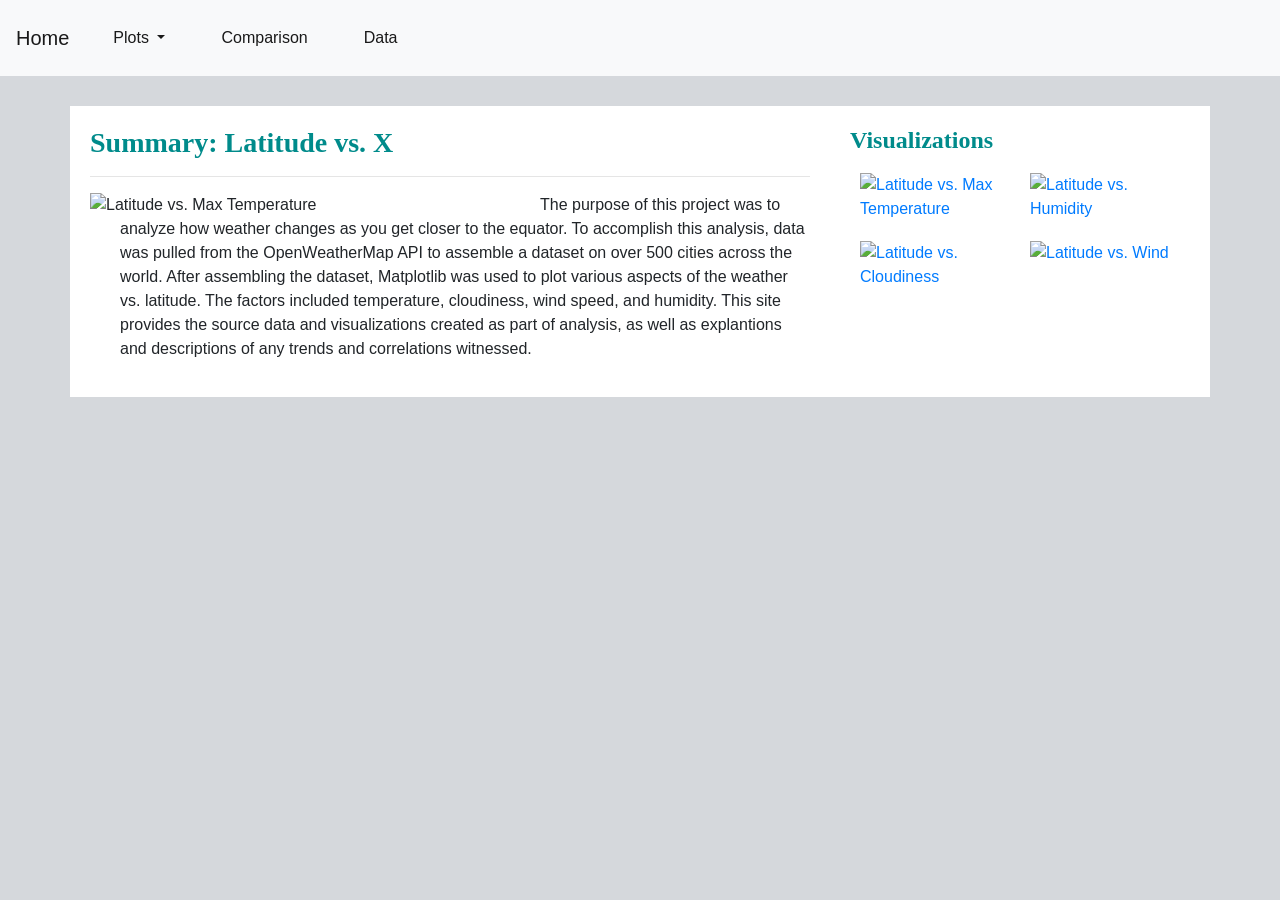
==== index.html @ 6e582710 "update files" ====
<!DOCTYPE html>
<html lang="en">
<head>
    <meta charset="UTF-8">
    <meta name="viewport" content="width=device-width, initial-scale=1.0">
    <title>Weather Project</title>
    <link rel="stylesheet" href="https://stackpath.bootstrapcdn.com/bootstrap/4.3.1/css/bootstrap.min.css" integrity="sha384-ggOyR0iXCbMQv3Xipma34MD+dH/1fQ784/j6cY/iJTQUOhcWr7x9JvoRxT2MZw1T" crossorigin="anonymous">
    <link rel="stylesheet" href="style.css">
</head>

<body class= "first_page">
<!-- Nav bar -->
<nav class="navbar navbar-expand-lg navbar-light bg-light">
  <a class="navbar-brand" href="https://changrita1114.github.io/Web-Design-Challenge/">Home</a>
  <button class="navbar-toggler" type="button" data-toggle="collapse" data-target="#navbarSupportedContent" aria-controls="navbarSupportedContent" aria-expanded="false" aria-label="Toggle navigation">
    <span class="navbar-toggler-icon"></span>
  </button>

<!-- <div class="nav justify-content-end"> -->
  <div class="collapse navbar-collapse" id="navbarSupportedContent">
    <ul class="navbar-nav mr-auto">
      <li class="nav-item dropdown active">
        <a class="nav-link dropdown-toggle" href="#" id="navbarDropdown" role="button" data-toggle="dropdown" aria-haspopup="true" aria-expanded="false">
          Plots
        </a>
        <div class="dropdown-menu" aria-labelledby="navbarDropdown">
          <a class="dropdown-item" href="https://changrita1114.github.io/Web-Design-Challenge/temp">Max Temperature</a>
          <a class="dropdown-item" href="https://changrita1114.github.io/Web-Design-Challenge/humidity">Humidity</a>
          <a class="dropdown-item" href="https://changrita1114.github.io/Web-Design-Challenge/cloudiness">Cloudiness</a>
          <a class="dropdown-item" href="https://changrita1114.github.io/Web-Design-Challenge/wind">Wind Speed</a>
        </div>
        <li class="nav-item active">
          <a class="nav-link" href="#">Comparison <span class="sr-only">(current)</span></a>
        </li>
        <li class="nav-item active">
          <a class="nav-link" href="https://changrita1114.github.io/Web-Design-Challenge/data">Data <span class="sr-only">(current)</span></a>
        </li>
    </ul>
  </div>
<!-- </div> -->
</nav>

<div class="container">
    <div class="row">
      <div class="col-8">
        <h3>Summary: Latitude vs. X</h3>
        <hr>
        <img src="https://github.com/changrita1114/Web-Design-Challenge/blob/main/WebVisualizations/assets/01_Latitude%20vs.%20Temperature%20Plot.png?raw=true" alt="Latitude vs. Max Temperature">
        <p>The purpose of this project was to analyze how weather changes as you get closer to the equator. 
           To accomplish this analysis, data was pulled from the OpenWeatherMap API to assemble a dataset on over 500 cities across the world.
           After assembling the dataset, Matplotlib was used to plot various aspects of the weather vs. latitude. The factors
           included temperature, cloudiness, wind speed, and humidity. This site provides the source data and visualizations
           created as part of analysis, as well as explantions and descriptions of any trends and correlations witnessed.</p>
      </div>
    
     <div class="col-4">
        <h4>Visualizations</h4>
        <a href="https://changrita1114.github.io/Web-Design-Challenge/temp">
          <img src="https://github.com/changrita1114/Web-Design-Challenge/blob/main/WebVisualizations/assets/01_Latitude%20vs.%20Temperature%20Plot.png?raw=true" alt="Latitude vs. Max Temperature">
        </a>
        <a href="https://changrita1114.github.io/Web-Design-Challenge/humidity">
          <img src="https://github.com/changrita1114/Web-Design-Challenge/blob/main/WebVisualizations/assets/02_Latitude%20vs.%20Humidity%20Plot.png?raw=true" alt="Latitude vs. Humidity">
        </a> 
        <a href="https://changrita1114.github.io/Web-Design-Challenge/cloudiness">
          <img src="https://github.com/changrita1114/Web-Design-Challenge/blob/main/WebVisualizations/assets/03_Latitude%20vs.%20Cloudiness%20Plot.png?raw=true" alt="Latitude vs. Cloudiness">
        </a> 
        <a href="https://changrita1114.github.io/Web-Design-Challenge/wind">
          <img src="https://github.com/changrita1114/Web-Design-Challenge/blob/main/WebVisualizations/assets/04_Latitude%20vs.%20Wind%20Speed%20Plot.png?raw=true" alt="Latitude vs. Wind">
        </a> 
      </div>
    </div>
</div>
 <!-- jQuery first, then Popper.js, then Bootstrap JS -->
 <script src="https://code.jquery.com/jquery-3.4.1.slim.min.js" integrity="sha384-J6qa4849blE2+poT4WnyKhv5vZF5SrPo0iEjwBvKU7imGFAV0wwj1yYfoRSJoZ+n" crossorigin="anonymous"></script>
 <script src="https://cdn.jsdelivr.net/npm/popper.js@1.16.0/dist/umd/popper.min.js" integrity="sha384-Q6E9RHvbIyZFJoft+2mJbHaEWldlvI9IOYy5n3zV9zzTtmI3UksdQRVvoxMfooAo" crossorigin="anonymous"></script>
 <script src="https://stackpath.bootstrapcdn.com/bootstrap/4.4.1/js/bootstrap.min.js" integrity="sha384-wfSDF2E50Y2D1uUdj0O3uMBJnjuUD4Ih7YwaYd1iqfktj0Uod8GCExl3Og8ifwB6" crossorigin="anonymous"></script>
</body>
</html>
---- style.css ----
/* Making our navbar li's inline-block elements */
.navbar li {
  display: inline-block;
  padding: 10px;
  margin-right: 10px;
  margin-left: 10px;
  cursor: pointer;
}

/* Getting rid of the default link styles here */
.navbar li a {
    color: #000;
    text-decoration: none;
  }

/* Adjust color */
.first_page {
    background: #d5d8dc;
}

/* .container{
  margin-right: 100px;
  margin-left: 100px;
} */

.col-8{
  margin-top: 30px;
  padding: 20px;
  background: white;
}

.col-8 img {
    width: 450px;
    height: auto;
    float: left;
    padding: 0 10px 0 0;
}

.col-4{
  margin-top: 30px;
  padding: 20px;
  background: white;
}
.col-4 img{
  width: 200px;
  height:auto;
  float: left;
  width: 50%;
  padding: 10px;
}

h3{
  color: darkcyan;
  font-weight: bold;
  font-family: Georgia, 'Times New Roman', Times, serif;
}

h4{
  color: darkcyan;
  font-weight: bold;
  font-family: Georgia, 'Times New Roman', Times, serif;
}
/* 
 */
#compare{
  margin-top: 20px;
  margin-left: 80px;
  color: darkcyan;
  font-weight: bold;
  font-family: Georgia, 'Times New Roman', Times, serif;
}
#compare_2{
  margin-top: 20px;
  margin-left: 120px;
  color: darkcyan;
  font-weight: bold;
  font-family: Georgia, 'Times New Roman', Times, serif;
}

/* Style for the data page */
table {
  font-family: arial, sans-serif;
  border-collapse: collapse;
  width: 95%;
  margin-left: 30px;
}

td, th {
  border: 1px solid #dddddd;
  text-align: left;
  padding: 8px;
}

tr:nth-child(even) {
  background-color: #dddddd;
}

p {
  font-family: arial, sans-serif;
  margin-left: 30px;
}

.datasheet {
  margin-top: 20px;
  margin-left: 30px;
  color: darkcyan;
  font-weight: bold;
  font-family: Georgia, 'Times New Roman', Times, serif;
}
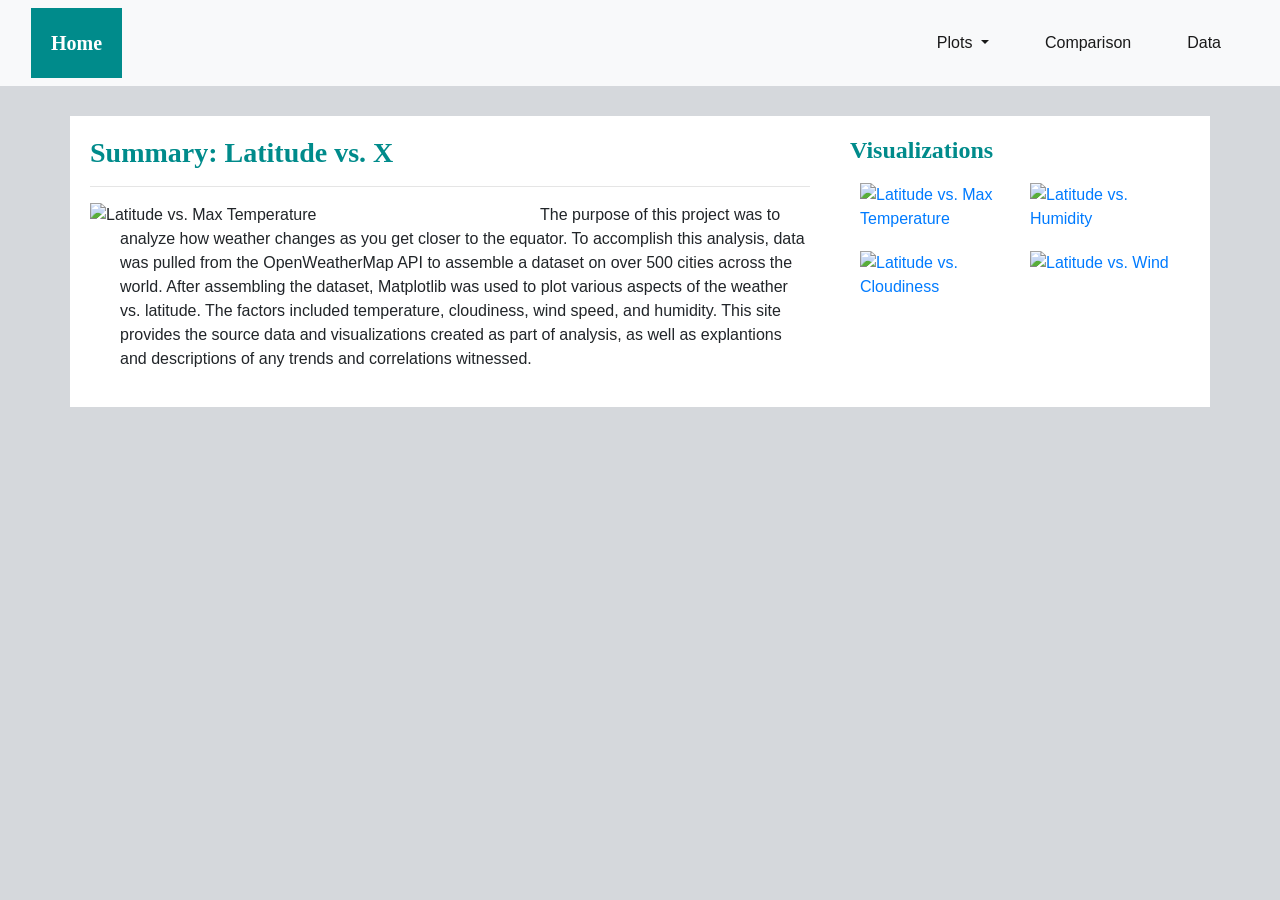
==== commit 368984b1: "update" ====
--- a/index.html
+++ b/index.html
@@ -11,14 +11,15 @@
 <body class= "first_page">
 <!-- Nav bar -->
 <nav class="navbar navbar-expand-lg navbar-light bg-light">
+  <div class = "container-fluid">
   <a class="navbar-brand" href="https://changrita1114.github.io/Web-Design-Challenge/">Home</a>
   <button class="navbar-toggler" type="button" data-toggle="collapse" data-target="#navbarSupportedContent" aria-controls="navbarSupportedContent" aria-expanded="false" aria-label="Toggle navigation">
     <span class="navbar-toggler-icon"></span>
   </button>
 
-<!-- <div class="nav justify-content-end"> -->
-  <div class="collapse navbar-collapse" id="navbarSupportedContent">
-    <ul class="navbar-nav mr-auto">
+  <div class="nav navbar-nav navbar-right">
+   <div class="collapse navbar-collapse" id="navbarSupportedContent">
+    <div class ="navbar-nav mr-auto">
       <li class="nav-item dropdown active">
         <a class="nav-link dropdown-toggle" href="#" id="navbarDropdown" role="button" data-toggle="dropdown" aria-haspopup="true" aria-expanded="false">
           Plots
@@ -29,20 +30,22 @@
           <a class="dropdown-item" href="https://changrita1114.github.io/Web-Design-Challenge/cloudiness">Cloudiness</a>
           <a class="dropdown-item" href="https://changrita1114.github.io/Web-Design-Challenge/wind">Wind Speed</a>
         </div>
-        <li class="nav-item active">
-          <a class="nav-link" href="#">Comparison <span class="sr-only">(current)</span></a>
-        </li>
-        <li class="nav-item active">
-          <a class="nav-link" href="https://changrita1114.github.io/Web-Design-Challenge/data">Data <span class="sr-only">(current)</span></a>
-        </li>
-    </ul>
+      </li>
+      <li class="nav-item active">
+        <a class="nav-link" href="https://changrita1114.github.io/Web-Design-Challenge/comparison.html">Comparison <span class="sr-only">(current)</span></a>
+      </li>
+      <li class="nav-item active">
+        <a class="nav-link" href="https://changrita1114.github.io/Web-Design-Challenge/data">Data <span class="sr-only">(current)</span></a>
+      </li>
+    </div>
+   </ul>
   </div>
-<!-- </div> -->
+  </div> 
 </nav>
 
 <div class="container">
     <div class="row">
-      <div class="col-8">
+      <div class="col-md-8">
         <h3>Summary: Latitude vs. X</h3>
         <hr>
         <img src="https://github.com/changrita1114/Web-Design-Challenge/blob/main/WebVisualizations/assets/01_Latitude%20vs.%20Temperature%20Plot.png?raw=true" alt="Latitude vs. Max Temperature">
@@ -53,7 +56,7 @@
            created as part of analysis, as well as explantions and descriptions of any trends and correlations witnessed.</p>
       </div>
     
-     <div class="col-4">
+     <div class="col-md-4">
         <h4>Visualizations</h4>
         <a href="https://changrita1114.github.io/Web-Design-Challenge/temp">
           <img src="https://github.com/changrita1114/Web-Design-Challenge/blob/main/WebVisualizations/assets/01_Latitude%20vs.%20Temperature%20Plot.png?raw=true" alt="Latitude vs. Max Temperature">
--- a/style.css
+++ b/style.css
@@ -8,40 +8,48 @@
 }
 
 /* Getting rid of the default link styles here */
-.navbar li a {
+/* .navbar li a {
     color: #000;
     text-decoration: none;
-  }
+  } */
+
+  /* Nav home button style */
+
+.navbar-brand {
+  font-size: 20px;
+  background: darkcyan;
+  font-weight: bold;
+  font-family: Georgia, 'Times New Roman', Times, serif;
+}
+.navbar-light .navbar-brand {
+  color: white;
+  padding: 20px;
+}
 
 /* Adjust color */
 .first_page {
     background: #d5d8dc;
 }
 
-/* .container{
-  margin-right: 100px;
-  margin-left: 100px;
-} */
-
-.col-8{
+.col-md-8{
   margin-top: 30px;
   padding: 20px;
   background: white;
 }
 
-.col-8 img {
+.col-md-8 img {
     width: 450px;
     height: auto;
     float: left;
     padding: 0 10px 0 0;
 }
 
-.col-4{
+.col-md-4{
   margin-top: 30px;
-  padding: 20px;
+  padding : 20px;
   background: white;
 }
-.col-4 img{
+.col-md-4 img{
   width: 200px;
   height:auto;
   float: left;
@@ -60,8 +68,7 @@
   font-weight: bold;
   font-family: Georgia, 'Times New Roman', Times, serif;
 }
-/* 
- */
+
 #compare{
   margin-top: 20px;
   margin-left: 80px;
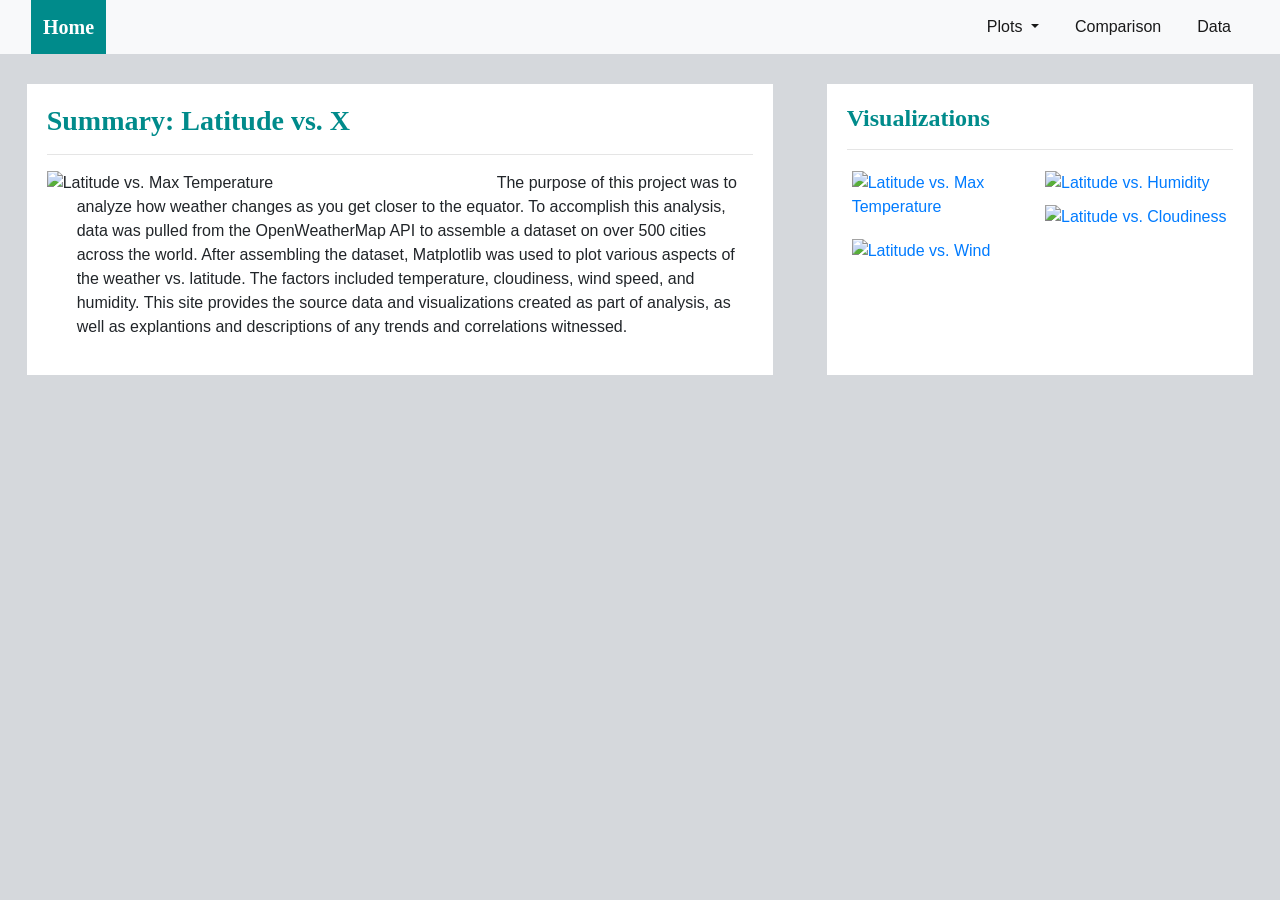
==== commit 94705ced: "updates" ====
--- a/index.html
+++ b/index.html
@@ -43,9 +43,9 @@
   </div> 
 </nav>
 
-<div class="container">
-    <div class="row">
-      <div class="col-md-8">
+<div class="container-fluid">
+  <div class="row justify-content-around"> 
+      <div class="col-md-7">
         <h3>Summary: Latitude vs. X</h3>
         <hr>
         <img src="https://github.com/changrita1114/Web-Design-Challenge/blob/main/WebVisualizations/assets/01_Latitude%20vs.%20Temperature%20Plot.png?raw=true" alt="Latitude vs. Max Temperature">
@@ -56,8 +56,9 @@
            created as part of analysis, as well as explantions and descriptions of any trends and correlations witnessed.</p>
       </div>
     
-     <div class="col-md-4">
-        <h4>Visualizations</h4>
+      <div class="col-md-4">
+        <h4 id="visualization">Visualizations</h4>
+        <hr>
         <a href="https://changrita1114.github.io/Web-Design-Challenge/temp">
           <img src="https://github.com/changrita1114/Web-Design-Challenge/blob/main/WebVisualizations/assets/01_Latitude%20vs.%20Temperature%20Plot.png?raw=true" alt="Latitude vs. Max Temperature">
         </a>
@@ -69,7 +70,7 @@
         </a> 
         <a href="https://changrita1114.github.io/Web-Design-Challenge/wind">
           <img src="https://github.com/changrita1114/Web-Design-Challenge/blob/main/WebVisualizations/assets/04_Latitude%20vs.%20Wind%20Speed%20Plot.png?raw=true" alt="Latitude vs. Wind">
-        </a> 
+        </a>
       </div>
     </div>
 </div>
--- a/style.css
+++ b/style.css
@@ -1,21 +1,20 @@
-/* Making our navbar li's inline-block elements */
 .navbar li {
   display: inline-block;
-  padding: 10px;
   margin-right: 10px;
   margin-left: 10px;
   cursor: pointer;
 }
-
-/* Getting rid of the default link styles here */
-/* .navbar li a {
-    color: #000;
-    text-decoration: none;
-  } */
-
-  /* Nav home button style */
-
+.navbar-expand-lg.navbar-light.bg-light > .container-fluid > a 
+{
+  padding:12px; 
+  padding-bottom:12px;
+}
+.navbar-expand-lg.navbar-light.bg-light {
+  padding-top: 0px;
+  padding-bottom: 0px;
+}
 .navbar-brand {
+  min-height: 20px;
   font-size: 20px;
   background: darkcyan;
   font-weight: bold;
@@ -31,19 +30,17 @@
     background: #d5d8dc;
 }
 
-.col-md-8{
+.col-md-7{
   margin-top: 30px;
   padding: 20px;
   background: white;
 }
-
-.col-md-8 img {
+.col-md-7 img {
     width: 450px;
     height: auto;
     float: left;
     padding: 0 10px 0 0;
 }
-
 .col-md-4{
   margin-top: 30px;
   padding : 20px;
@@ -54,7 +51,7 @@
   height:auto;
   float: left;
   width: 50%;
-  padding: 10px;
+  padding: 5px;
 }
 
 h3{
@@ -62,7 +59,6 @@
   font-weight: bold;
   font-family: Georgia, 'Times New Roman', Times, serif;
 }
-
 h4{
   color: darkcyan;
   font-weight: bold;
@@ -113,4 +109,22 @@
   color: darkcyan;
   font-weight: bold;
   font-family: Georgia, 'Times New Roman', Times, serif;
-}+}
+
+/* Adding media queries to show the drop-down, and hide the navbar when the screen is smaller than 480 pixels */
+@media (max-width: 480px) {
+ 
+  .col-md-4 img{
+    width: 200px;
+    height:auto;
+    float: left;
+    width: 25%;
+    padding: 5px;
+  }
+
+  /* .navbar-expand-lg.navbar-light.bg-light > .container-fluid > a  {
+    background-color: darkcyan;
+    padding: 20px;
+  } */
+  
+}
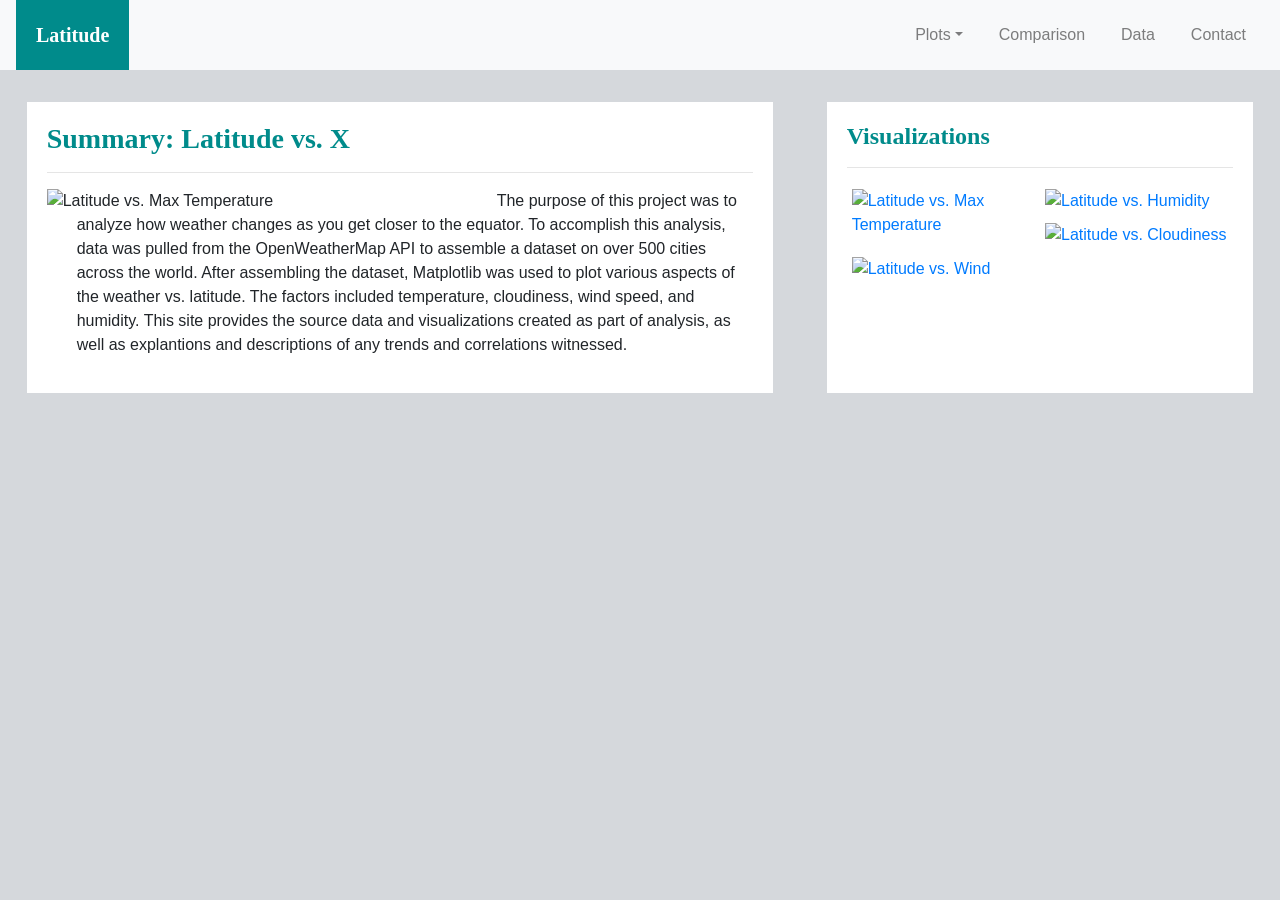
==== commit 9eb48f00: "updates" ====
--- a/index.html
+++ b/index.html
@@ -7,42 +7,44 @@
     <link rel="stylesheet" href="https://stackpath.bootstrapcdn.com/bootstrap/4.3.1/css/bootstrap.min.css" integrity="sha384-ggOyR0iXCbMQv3Xipma34MD+dH/1fQ784/j6cY/iJTQUOhcWr7x9JvoRxT2MZw1T" crossorigin="anonymous">
     <link rel="stylesheet" href="style.css">
 </head>
+<body class= "backgroud_gray">
+<nav class=" navbar navbar-expand-lg navbar-light bg-light fixed-top py-lg-0 "> 
+  <a class="navbar-brand" href="https://changrita1114.github.io/Web-Design-Challenge/">Latitude</a> 
+  <button class="navbar-toggler" type="button"
+      data-toggle="collapse"
+      data-target="#navbarResponsive"
+      aria-controls="navbarResponsive"
+      aria-expanded="false"
+      aria-label="Toggle navigation"> 
+      <span class="navbar-toggler-icon"></span> 
+  </button> 
 
-<body class= "first_page">
-<!-- Nav bar -->
-<nav class="navbar navbar-expand-lg navbar-light bg-light">
-  <div class = "container-fluid">
-  <a class="navbar-brand" href="https://changrita1114.github.io/Web-Design-Challenge/">Home</a>
-  <button class="navbar-toggler" type="button" data-toggle="collapse" data-target="#navbarSupportedContent" aria-controls="navbarSupportedContent" aria-expanded="false" aria-label="Toggle navigation">
-    <span class="navbar-toggler-icon"></span>
-  </button>
-
-  <div class="nav navbar-nav navbar-right">
-   <div class="collapse navbar-collapse" id="navbarSupportedContent">
-    <div class ="navbar-nav mr-auto">
-      <li class="nav-item dropdown active">
-        <a class="nav-link dropdown-toggle" href="#" id="navbarDropdown" role="button" data-toggle="dropdown" aria-haspopup="true" aria-expanded="false">
-          Plots
-        </a>
-        <div class="dropdown-menu" aria-labelledby="navbarDropdown">
-          <a class="dropdown-item" href="https://changrita1114.github.io/Web-Design-Challenge/temp">Max Temperature</a>
-          <a class="dropdown-item" href="https://changrita1114.github.io/Web-Design-Challenge/humidity">Humidity</a>
-          <a class="dropdown-item" href="https://changrita1114.github.io/Web-Design-Challenge/cloudiness">Cloudiness</a>
-          <a class="dropdown-item" href="https://changrita1114.github.io/Web-Design-Challenge/wind">Wind Speed</a>
-        </div>
+  <div class="collapse navbar-collapse"id="navbarResponsive"> 
+    <ul class="navbar-nav ml-auto"> 
+      <li class="nav-item dropdown">
+        <a class="nav-link dropdown-toggle" data-toggle="dropdown" href="#" role="button" aria-haspopup="true" aria-expanded="false">Plots</a>
+          <div class="dropdown-menu">
+            <a class="dropdown-item" href="https://changrita1114.github.io/Web-Design-Challenge/temp">Max Temperature</a>
+            <a class="dropdown-item" href="https://changrita1114.github.io/Web-Design-Challenge/humidity">Humidity</a>
+            <a class="dropdown-item" href="https://changrita1114.github.io/Web-Design-Challenge/cloudiness">Cloudiness</a>
+            <a class="dropdown-item" href="https://changrita1114.github.io/Web-Design-Challenge/wind">Wind Speed</a>
+          </div>
       </li>
-      <li class="nav-item active">
-        <a class="nav-link" href="https://changrita1114.github.io/Web-Design-Challenge/comparison.html">Comparison <span class="sr-only">(current)</span></a>
-      </li>
-      <li class="nav-item active">
-        <a class="nav-link" href="https://changrita1114.github.io/Web-Design-Challenge/data">Data <span class="sr-only">(current)</span></a>
-      </li>
-    </div>
-   </ul>
-  </div>
+      <li class="nav-item"> 
+        <a class="nav-link" href="https://changrita1114.github.io/Web-Design-Challenge/comparison.html">Comparison</a> 
+      </li> 
+      <li class="nav-item"> 
+        <a class="nav-link" href="https://changrita1114.github.io/Web-Design-Challenge/data">Data</a> 
+      </li> 
+      <li class="nav-item"> 
+        <a class="nav-link" href="#">Contact</a> 
+      </li> 
+    </ul> 
   </div> 
-</nav>
-
+  </nav>
+<br>
+<br>
+<br>
 <div class="container-fluid">
   <div class="row justify-content-around"> 
       <div class="col-md-7">
--- a/style.css
+++ b/style.css
@@ -1,3 +1,5 @@
+/* Style for landing page */
+/* Navbar section */
 .navbar li {
   display: inline-block;
   margin-right: 10px;
@@ -25,11 +27,11 @@
   padding: 20px;
 }
 
-/* Adjust color */
-.first_page {
+.backgroud_gray {
     background: #d5d8dc;
 }
 
+/* Body section */
 .col-md-7{
   margin-top: 30px;
   padding: 20px;
@@ -46,6 +48,10 @@
   padding : 20px;
   background: white;
 }
+.col-md-4 > a {
+  cursor:pointer;
+}
+
 .col-md-4 img{
   width: 200px;
   height:auto;
@@ -65,7 +71,21 @@
   font-family: Georgia, 'Times New Roman', Times, serif;
 }
 
-#compare{
+/* Style for the comparison page */
+.col-md-12{
+  margin-top: 30px;
+  padding: 20px;
+  background: white;
+}
+
+.col-md-12 img{
+  width: 200px;
+  height:auto;
+  float: left;
+  width: 50%;
+  padding: 5px;
+}
+/* #compare{
   margin-top: 20px;
   margin-left: 80px;
   color: darkcyan;
@@ -78,6 +98,19 @@
   color: darkcyan;
   font-weight: bold;
   font-family: Georgia, 'Times New Roman', Times, serif;
+} */
+
+/* Style for the visualization page */
+/* figure {
+  border: 1px solid darkcyan;
+  padding: 5px;
+} */
+
+/* Style for the Contact page */
+.col-md-6{
+  margin-top: 30px;
+  padding: 20px;
+  background: white;
 }
 
 /* Style for the data page */
@@ -121,7 +154,13 @@
     width: 25%;
     padding: 5px;
   }
-
+  .col-md-12 img{
+    width: 200px;
+    height:auto;
+    float: left;
+    width: 100%;
+    padding: 5px;
+  }
   /* .navbar-expand-lg.navbar-light.bg-light > .container-fluid > a  {
     background-color: darkcyan;
     padding: 20px;
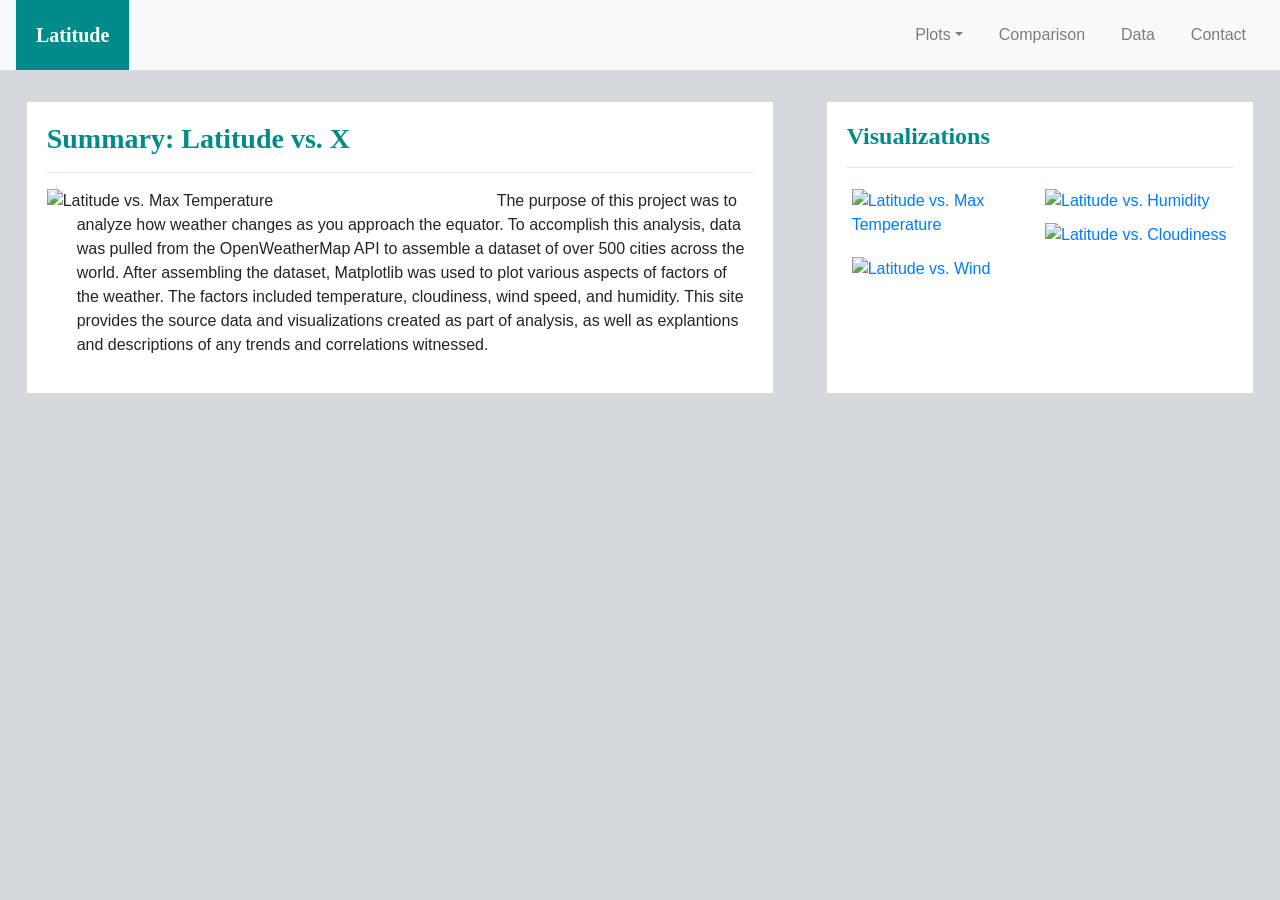
==== commit ba41794d: "updates" ====
--- a/index.html
+++ b/index.html
@@ -1,84 +1,108 @@
 <!DOCTYPE html>
 <html lang="en">
+
 <head>
-    <meta charset="UTF-8">
-    <meta name="viewport" content="width=device-width, initial-scale=1.0">
-    <title>Weather Project</title>
-    <link rel="stylesheet" href="https://stackpath.bootstrapcdn.com/bootstrap/4.3.1/css/bootstrap.min.css" integrity="sha384-ggOyR0iXCbMQv3Xipma34MD+dH/1fQ784/j6cY/iJTQUOhcWr7x9JvoRxT2MZw1T" crossorigin="anonymous">
-    <link rel="stylesheet" href="style.css">
+  <meta charset="UTF-8">
+  <meta name="viewport" content="width=device-width, initial-scale=1.0">
+  <title>Weather Project</title>
+  <link rel="stylesheet" href="https://stackpath.bootstrapcdn.com/bootstrap/4.3.1/css/bootstrap.min.css"
+    integrity="sha384-ggOyR0iXCbMQv3Xipma34MD+dH/1fQ784/j6cY/iJTQUOhcWr7x9JvoRxT2MZw1T" crossorigin="anonymous">
+  <link rel="stylesheet" href="style.css">
 </head>
-<body class= "backgroud_gray">
-<nav class=" navbar navbar-expand-lg navbar-light bg-light fixed-top py-lg-0 "> 
-  <a class="navbar-brand" href="https://changrita1114.github.io/Web-Design-Challenge/">Latitude</a> 
-  <button class="navbar-toggler" type="button"
-      data-toggle="collapse"
-      data-target="#navbarResponsive"
-      aria-controls="navbarResponsive"
-      aria-expanded="false"
-      aria-label="Toggle navigation"> 
-      <span class="navbar-toggler-icon"></span> 
-  </button> 
 
-  <div class="collapse navbar-collapse"id="navbarResponsive"> 
-    <ul class="navbar-nav ml-auto"> 
-      <li class="nav-item dropdown">
-        <a class="nav-link dropdown-toggle" data-toggle="dropdown" href="#" role="button" aria-haspopup="true" aria-expanded="false">Plots</a>
+<body class="backgroud_gray">
+  <nav class="navbar navbar-expand-lg navbar-light bg-light fixed-top py-lg-0">
+    <a class="navbar-brand" href="https://changrita1114.github.io/Web-Design-Challenge/">Latitude</a>
+    <button class="navbar-toggler" type="button" data-toggle="collapse" data-target="#navbarResponsive"
+      aria-controls="navbarResponsive" aria-expanded="false" aria-label="Toggle navigation">
+      <span class="navbar-toggler-icon"></span>
+    </button>
+
+    <div class="collapse navbar-collapse" id="navbarResponsive">
+      <ul class="navbar-nav ml-auto">
+        <li class="nav-item dropdown">
+          <a class="nav-link dropdown-toggle" data-toggle="dropdown" href="#" role="button" aria-haspopup="true"
+            aria-expanded="false">Plots</a>
           <div class="dropdown-menu">
-            <a class="dropdown-item" href="https://changrita1114.github.io/Web-Design-Challenge/temp">Max Temperature</a>
+            <a class="dropdown-item" href="https://changrita1114.github.io/Web-Design-Challenge/temp">Max
+              Temperature</a>
             <a class="dropdown-item" href="https://changrita1114.github.io/Web-Design-Challenge/humidity">Humidity</a>
-            <a class="dropdown-item" href="https://changrita1114.github.io/Web-Design-Challenge/cloudiness">Cloudiness</a>
+            <a class="dropdown-item"
+              href="https://changrita1114.github.io/Web-Design-Challenge/cloudiness">Cloudiness</a>
             <a class="dropdown-item" href="https://changrita1114.github.io/Web-Design-Challenge/wind">Wind Speed</a>
           </div>
-      </li>
-      <li class="nav-item"> 
-        <a class="nav-link" href="https://changrita1114.github.io/Web-Design-Challenge/comparison.html">Comparison</a> 
-      </li> 
-      <li class="nav-item"> 
-        <a class="nav-link" href="https://changrita1114.github.io/Web-Design-Challenge/data">Data</a> 
-      </li> 
-      <li class="nav-item"> 
-        <a class="nav-link" href="#">Contact</a> 
-      </li> 
-    </ul> 
-  </div> 
+        </li>
+        <li class="nav-item">
+          <a class="nav-link" href="https://changrita1114.github.io/Web-Design-Challenge/comparison.html">Comparison</a>
+        </li>
+        <li class="nav-item">
+          <a class="nav-link" href="https://changrita1114.github.io/Web-Design-Challenge/data">Data</a>
+        </li>
+        <li class="nav-item">
+          <a class="nav-link" href="https://changrita1114.github.io/Web-Design-Challenge/contact">Contact</a>
+        </li>
+      </ul>
+    </div>
   </nav>
-<br>
-<br>
-<br>
-<div class="container-fluid">
-  <div class="row justify-content-around"> 
+  <br>
+  <br>
+  <br>
+  <div class="container-fluid">
+    <div class="row justify-content-around">
       <div class="col-md-7">
         <h3>Summary: Latitude vs. X</h3>
         <hr>
-        <img src="https://github.com/changrita1114/Web-Design-Challenge/blob/main/WebVisualizations/assets/01_Latitude%20vs.%20Temperature%20Plot.png?raw=true" alt="Latitude vs. Max Temperature">
-        <p>The purpose of this project was to analyze how weather changes as you get closer to the equator. 
-           To accomplish this analysis, data was pulled from the OpenWeatherMap API to assemble a dataset on over 500 cities across the world.
-           After assembling the dataset, Matplotlib was used to plot various aspects of the weather vs. latitude. The factors
-           included temperature, cloudiness, wind speed, and humidity. This site provides the source data and visualizations
-           created as part of analysis, as well as explantions and descriptions of any trends and correlations witnessed.</p>
+        <img
+          src="https://github.com/changrita1114/Web-Design-Challenge/blob/main/WebVisualizations/assets/01_Latitude%20vs.%20Temperature%20Plot.png?raw=true"
+          alt="Latitude vs. Max Temperature">
+        <p id="first_paragraph">The purpose of this project was to analyze how weather changes as you approach the
+          equator.
+          To accomplish this analysis, data was pulled from the OpenWeatherMap API to assemble a dataset of over 500
+          cities across the world.
+          After assembling the dataset, Matplotlib was used to plot various aspects of factors of the weather. The
+          factors
+          included temperature, cloudiness, wind speed, and humidity. This site provides the source data and
+          visualizations
+          created as part of analysis, as well as explantions and descriptions of any trends and correlations witnessed.
+        </p>
       </div>
-    
-      <div class="col-md-4">
+
+      <div class="col-md-4" id="first_column">
         <h4 id="visualization">Visualizations</h4>
         <hr>
         <a href="https://changrita1114.github.io/Web-Design-Challenge/temp">
-          <img src="https://github.com/changrita1114/Web-Design-Challenge/blob/main/WebVisualizations/assets/01_Latitude%20vs.%20Temperature%20Plot.png?raw=true" alt="Latitude vs. Max Temperature">
+          <img
+            src="https://github.com/changrita1114/Web-Design-Challenge/blob/main/WebVisualizations/assets/01_Latitude%20vs.%20Temperature%20Plot.png?raw=true"
+            alt="Latitude vs. Max Temperature">
         </a>
         <a href="https://changrita1114.github.io/Web-Design-Challenge/humidity">
-          <img src="https://github.com/changrita1114/Web-Design-Challenge/blob/main/WebVisualizations/assets/02_Latitude%20vs.%20Humidity%20Plot.png?raw=true" alt="Latitude vs. Humidity">
-        </a> 
+          <img
+            src="https://github.com/changrita1114/Web-Design-Challenge/blob/main/WebVisualizations/assets/02_Latitude%20vs.%20Humidity%20Plot.png?raw=true"
+            alt="Latitude vs. Humidity">
+        </a>
         <a href="https://changrita1114.github.io/Web-Design-Challenge/cloudiness">
-          <img src="https://github.com/changrita1114/Web-Design-Challenge/blob/main/WebVisualizations/assets/03_Latitude%20vs.%20Cloudiness%20Plot.png?raw=true" alt="Latitude vs. Cloudiness">
-        </a> 
+          <img
+            src="https://github.com/changrita1114/Web-Design-Challenge/blob/main/WebVisualizations/assets/03_Latitude%20vs.%20Cloudiness%20Plot.png?raw=true"
+            alt="Latitude vs. Cloudiness">
+        </a>
         <a href="https://changrita1114.github.io/Web-Design-Challenge/wind">
-          <img src="https://github.com/changrita1114/Web-Design-Challenge/blob/main/WebVisualizations/assets/04_Latitude%20vs.%20Wind%20Speed%20Plot.png?raw=true" alt="Latitude vs. Wind">
+          <img
+            src="https://github.com/changrita1114/Web-Design-Challenge/blob/main/WebVisualizations/assets/04_Latitude%20vs.%20Wind%20Speed%20Plot.png?raw=true"
+            alt="Latitude vs. Wind">
         </a>
       </div>
     </div>
-</div>
- <!-- jQuery first, then Popper.js, then Bootstrap JS -->
- <script src="https://code.jquery.com/jquery-3.4.1.slim.min.js" integrity="sha384-J6qa4849blE2+poT4WnyKhv5vZF5SrPo0iEjwBvKU7imGFAV0wwj1yYfoRSJoZ+n" crossorigin="anonymous"></script>
- <script src="https://cdn.jsdelivr.net/npm/popper.js@1.16.0/dist/umd/popper.min.js" integrity="sha384-Q6E9RHvbIyZFJoft+2mJbHaEWldlvI9IOYy5n3zV9zzTtmI3UksdQRVvoxMfooAo" crossorigin="anonymous"></script>
- <script src="https://stackpath.bootstrapcdn.com/bootstrap/4.4.1/js/bootstrap.min.js" integrity="sha384-wfSDF2E50Y2D1uUdj0O3uMBJnjuUD4Ih7YwaYd1iqfktj0Uod8GCExl3Og8ifwB6" crossorigin="anonymous"></script>
+  </div>
+  <!-- jQuery first, then Popper.js, then Bootstrap JS -->
+  <script src="https://code.jquery.com/jquery-3.4.1.slim.min.js"
+    integrity="sha384-J6qa4849blE2+poT4WnyKhv5vZF5SrPo0iEjwBvKU7imGFAV0wwj1yYfoRSJoZ+n"
+    crossorigin="anonymous"></script>
+  <script src="https://cdn.jsdelivr.net/npm/popper.js@1.16.0/dist/umd/popper.min.js"
+    integrity="sha384-Q6E9RHvbIyZFJoft+2mJbHaEWldlvI9IOYy5n3zV9zzTtmI3UksdQRVvoxMfooAo"
+    crossorigin="anonymous"></script>
+  <script src="https://stackpath.bootstrapcdn.com/bootstrap/4.4.1/js/bootstrap.min.js"
+    integrity="sha384-wfSDF2E50Y2D1uUdj0O3uMBJnjuUD4Ih7YwaYd1iqfktj0Uod8GCExl3Og8ifwB6"
+    crossorigin="anonymous"></script>
 </body>
+
 </html>
--- a/style.css
+++ b/style.css
@@ -6,12 +6,12 @@
   margin-left: 10px;
   cursor: pointer;
 }
-.navbar-expand-lg.navbar-light.bg-light > .container-fluid > a 
+.navbar-expand-lg.navbar-light.bg-light.fixed-top.py-lg-0 > .container-fluid > a 
 {
   padding:12px; 
   padding-bottom:12px;
 }
-.navbar-expand-lg.navbar-light.bg-light {
+.navbar-expand-lg.navbar-light.bg-light.fixed-top.py-lg-0 {
   padding-top: 0px;
   padding-bottom: 0px;
 }
@@ -43,21 +43,30 @@
     float: left;
     padding: 0 10px 0 0;
 }
+.col-md-6 img{
+  text-align: center;
+  width: 200px;
+  height: auto;
+  width:100%;
+ 
+}
+
+#first_column img{
+  width: 200px;
+  height: auto;
+  float: left;
+  width: 50%;
+  padding: 5px;
+}
+
 .col-md-4{
   margin-top: 30px;
   padding : 20px;
   background: white;
 }
+
 .col-md-4 > a {
   cursor:pointer;
-}
-
-.col-md-4 img{
-  width: 200px;
-  height:auto;
-  float: left;
-  width: 50%;
-  padding: 5px;
 }
 
 h3{
@@ -77,41 +86,27 @@
   padding: 20px;
   background: white;
 }
+.col-sm-6{
+  padding: 20px;
+}
+#compare{
+  margin-left: 100px;
+}
 
-.col-md-12 img{
-  width: 200px;
-  height:auto;
-  float: left;
-  width: 50%;
-  padding: 5px;
+#compare_2{
+  margin-left: 120px;
 }
-/* #compare{
-  margin-top: 20px;
-  margin-left: 80px;
-  color: darkcyan;
-  font-weight: bold;
-  font-family: Georgia, 'Times New Roman', Times, serif;
-}
-#compare_2{
-  margin-top: 20px;
-  margin-left: 120px;
-  color: darkcyan;
-  font-weight: bold;
-  font-family: Georgia, 'Times New Roman', Times, serif;
-} */
 
 /* Style for the visualization page */
-/* figure {
-  border: 1px solid darkcyan;
-  padding: 5px;
+.figure {
+  border: 3px solid darkcyan;
+}
+/* p {
+  font-family: arial, sans-serif;
+  margin-left: 30px;
+
 } */
-
 /* Style for the Contact page */
-.col-md-6{
-  margin-top: 30px;
-  padding: 20px;
-  background: white;
-}
 
 /* Style for the data page */
 table {
@@ -131,39 +126,33 @@
   background-color: #dddddd;
 }
 
-p {
+.col-md-4 > #contact_p {
+  font-family: arial, sans-serif;
+}
+
+#first_paragraph {
   font-family: arial, sans-serif;
   margin-left: 30px;
 }
 
-.datasheet {
-  margin-top: 20px;
-  margin-left: 30px;
-  color: darkcyan;
-  font-weight: bold;
-  font-family: Georgia, 'Times New Roman', Times, serif;
-}
-
 /* Adding media queries to show the drop-down, and hide the navbar when the screen is smaller than 480 pixels */
-@media (max-width: 480px) {
+@media (max-width: 576px) {
  
-  .col-md-4 img{
+  #first_column img{
     width: 200px;
     height:auto;
     float: left;
     width: 25%;
     padding: 5px;
   }
-  .col-md-12 img{
-    width: 200px;
-    height:auto;
+
+  .col-md-7 img {
+    width: 350px;
+    height: auto;
     float: left;
-    width: 100%;
-    padding: 5px;
+    padding: 0 10px 0 0;
+}
+  .bg-light {
+      background-color: darkcyan!important;
   }
-  /* .navbar-expand-lg.navbar-light.bg-light > .container-fluid > a  {
-    background-color: darkcyan;
-    padding: 20px;
-  } */
-  
-}
+}
